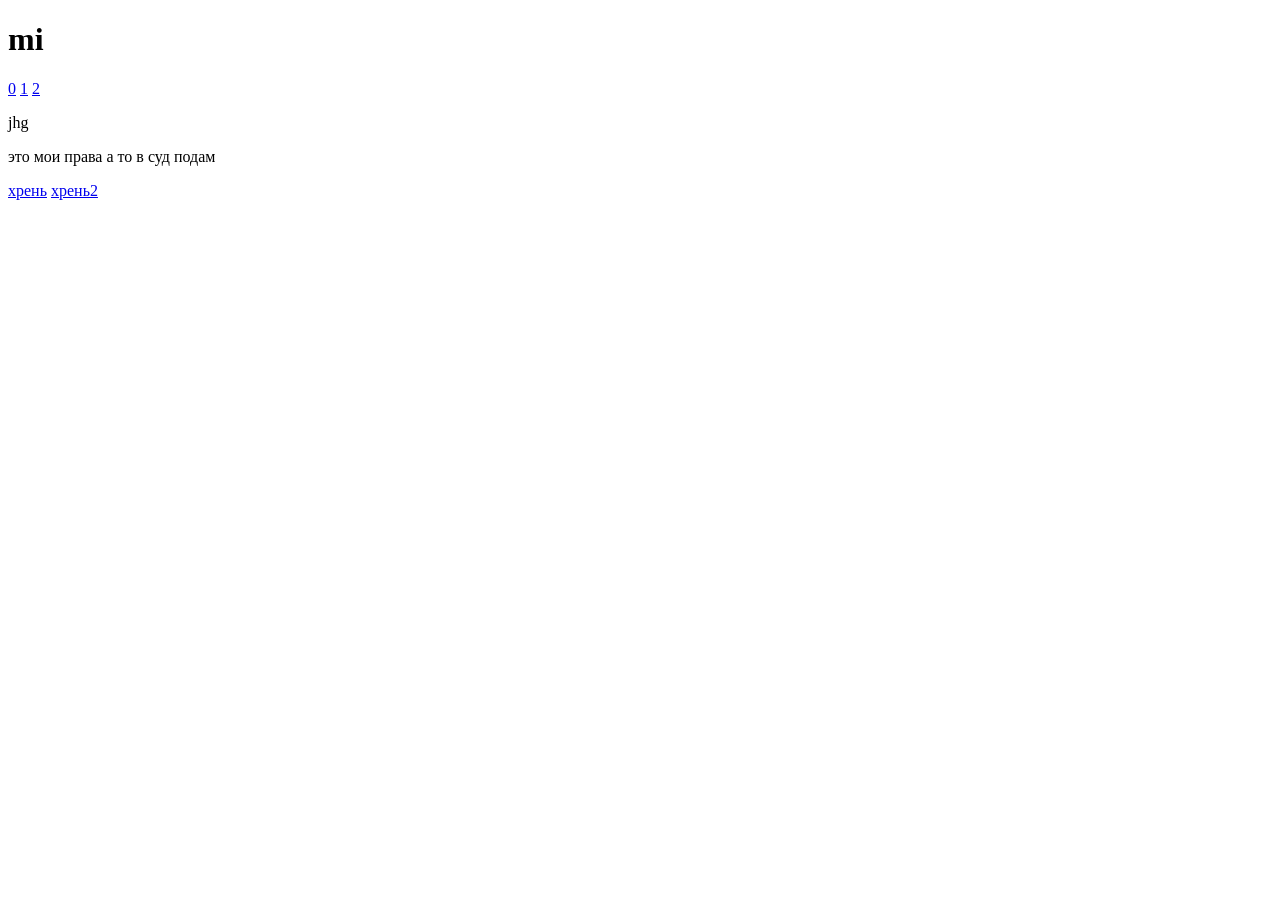
==== files/about.html @ 2a6086ab "первый коммит" ====
<!DOCTYPE html>
<html>
<head>
    <meta charset="UTF-8">
        <meta name="viewport" content="width=device-width, initial-scale=1.00">
        <title>ABOUT</title>
        <link rel="stylesheet" href="style/.css">

</head>
<body>

    <header></header>
    <p>jhg</p>
    <footer></footer>
<script src="../script/header_footer.js"></script>

</body>
</html>
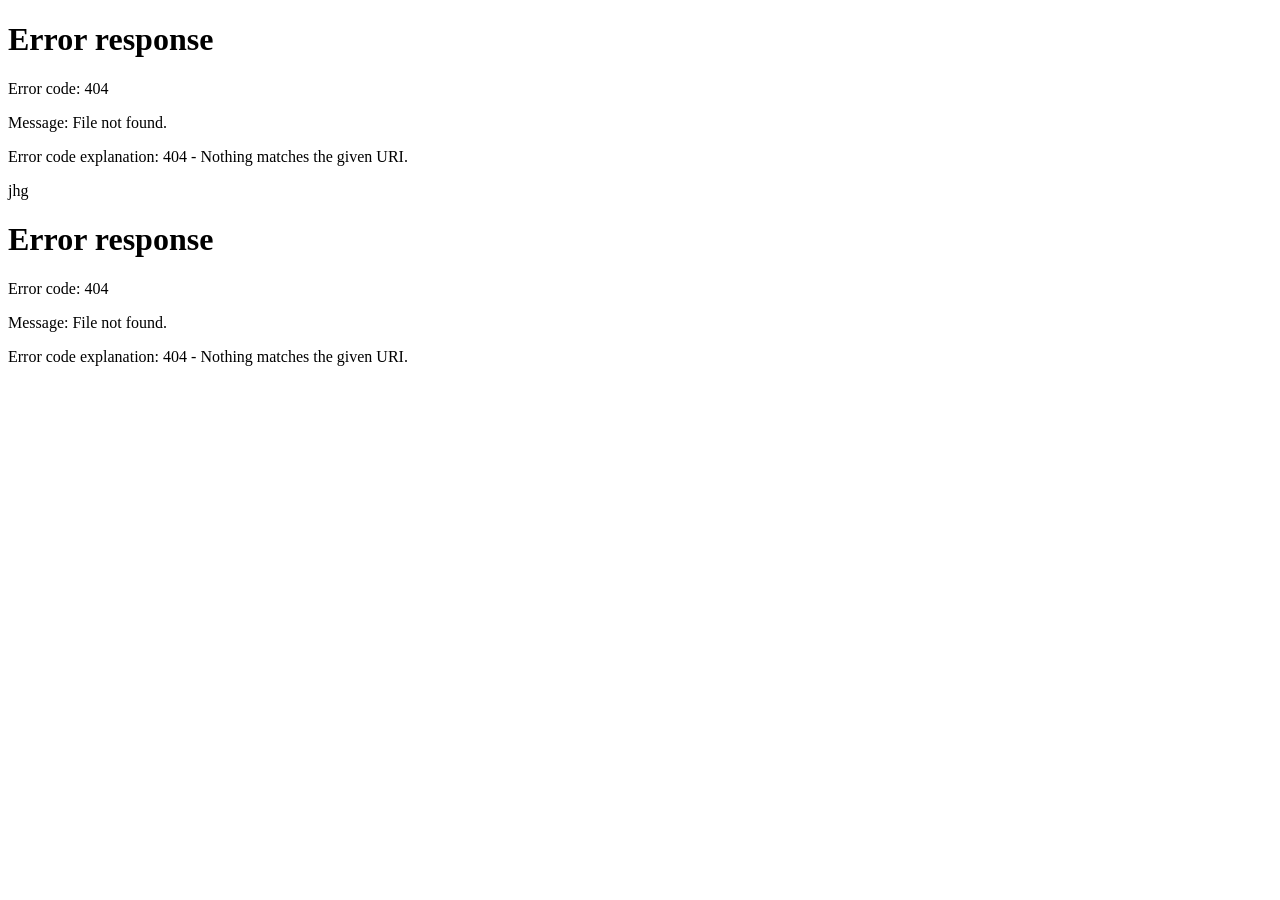
==== commit 31c6c27a: "Update about.html" ====
--- a/files/about.html
+++ b/files/about.html
@@ -8,7 +8,7 @@
         <link rel="stylesheet" href="style/.css">
 
 </head>
-<body>
+<body id='about'>
 
     <header></header>
     <p>jhg</p>
